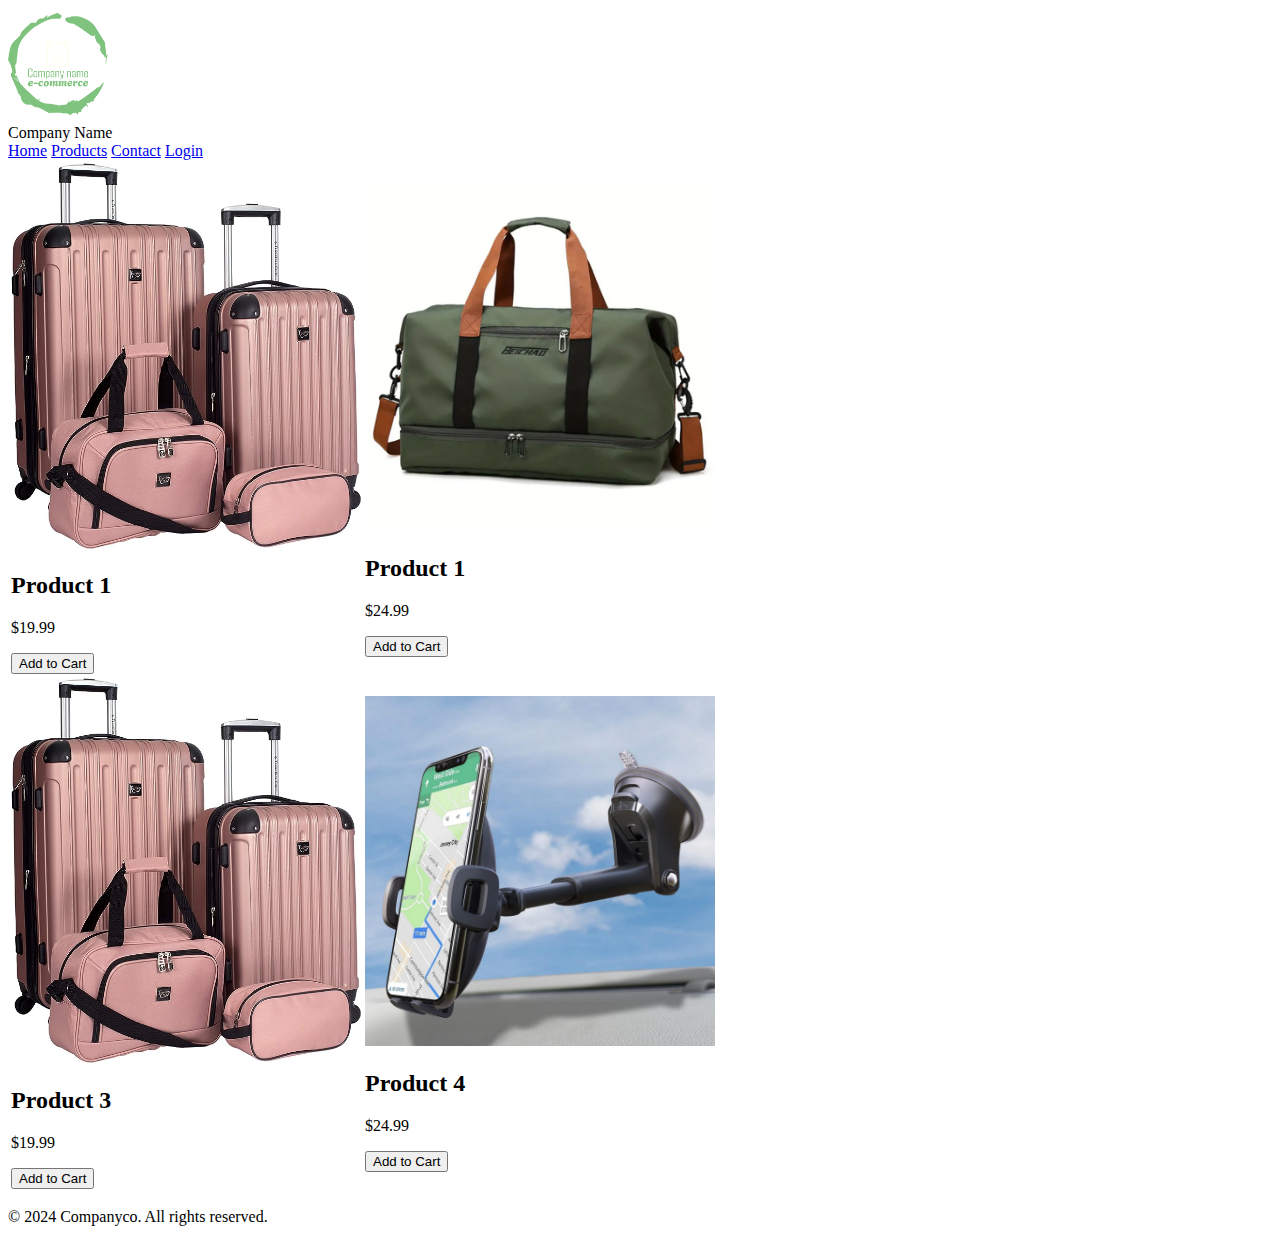
==== products.html @ 77ddd633 "Added provided solution files for Assignment 1" ====
<!-- products.html -->
<!DOCTYPE html>
<html lang="en">
<head>
    <meta charset="UTF-8">
    <meta name="viewport" content="width=device-width, initial-scale=1.0">

    <link rel="stylesheet" href="styles.css">

    <title>Products - ShopifyCo</title>
</head>
<body>
    <!-- Header Section -->
    <header class="header">
        <div class="logo">
			<!-- Logo has been designed by LOGO.com -->
            <img src="logo.png" alt="Company Logo" width = "100">
        </div>
        <div class="company-name">
            Company Name
        </div>
    </header>

    <!-- Navigation Section -->
    <nav>
        <a href="index.html" class="nav-link">Home</a>
        <a href="products.html" class="nav-link">Products</a>
        <a href="contact.html" class="nav-link">Contact</a>
        <a href="login.html" class="nav-link">Login</a> 
    </nav>
    
    <main>
        <section class="product-list">
			<!-- Product Images have been collected by google search -->
            <!-- Display Product 1 and Product 2 in the same line -->
            <table>
				<tr>
					<td>
						<div class="product">
						<img src="product1.jpg" alt="Product 1" width="350">
						<h2>Product 1</h2>
						<p class="price">$19.99</p>
						<button>Add to Cart</button>
						</div> 
					</td>
					<td>
						<div class="product">
						<img src="product2.jpg" alt="Product 2" width="350">
						<h2>Product 1</h2>
						<p class="price">$24.99</p>
						<button>Add to Cart</button>
						</div>
					</td>
				</tr>
				<!-- Display Product 3 and Product 4 in the same line -->
				<tr>
					<td>
						<div class="product">
						<img src="product1.jpg" alt="Product 3" width="350">
						<h2>Product 3</h2>
						<p class="price">$19.99</p>
						<button>Add to Cart</button>
						</div> 
					</td>
					<td>
						<div class="product">
						<img src="product4.jpg" alt="Product 4" width="350">
						<h2>Product 4</h2>
						<p class="price">$24.99</p>
						<button>Add to Cart</button>
						</div>
					</td>
				</tr>
            </table>
            
        </section>
    </main>
    
    <footer class="footer">
        <p>&copy; 2024 Companyco. All rights reserved.</p>
    </footer>
</body>
</html>
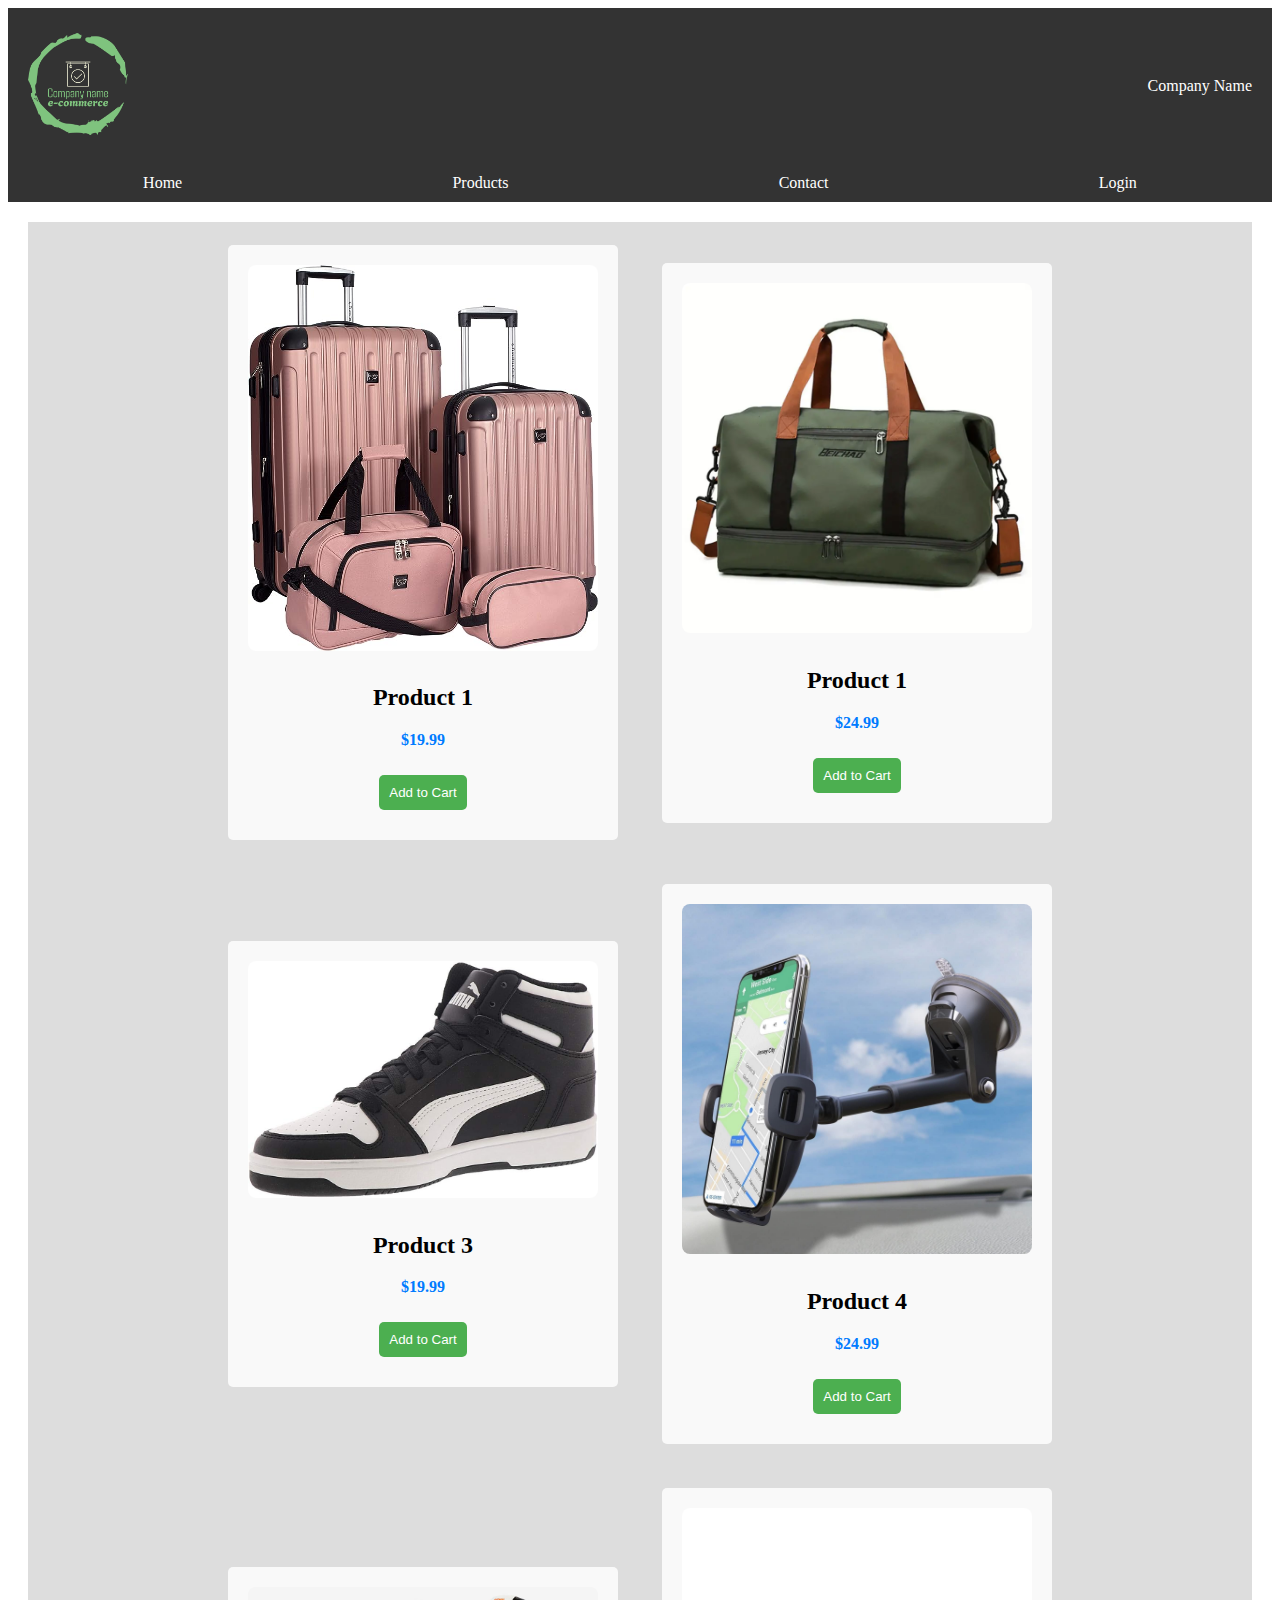
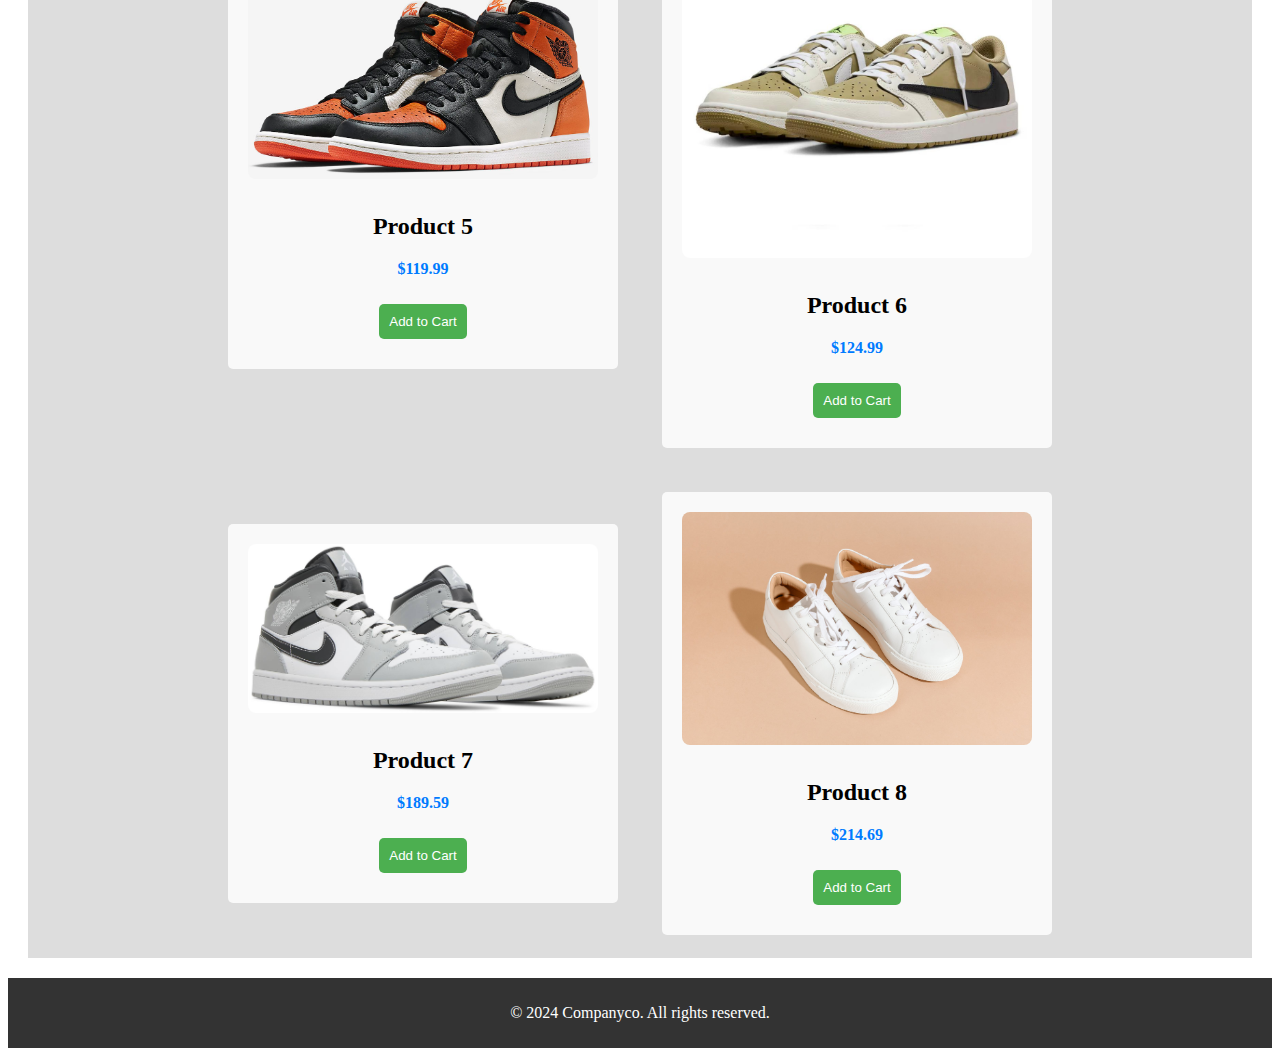
==== commit 4b5abf9b: "did products css" ====
--- a/products.html
+++ b/products.html
@@ -56,7 +56,7 @@
 				<tr>
 					<td>
 						<div class="product">
-						<img src="product1.jpg" alt="Product 3" width="350">
+						<img src="product3.jpg" alt="Product 3" width="350">
 						<h2>Product 3</h2>
 						<p class="price">$19.99</p>
 						<button>Add to Cart</button>
@@ -71,6 +71,43 @@
 						</div>
 					</td>
 				</tr>
+				<tr>
+					<td>
+						<div class="product">
+						<img src="product5.jpeg" alt="Product 5" width="350">
+						<h2>Product 5</h2>
+						<p class="price">$119.99</p>
+						<button>Add to Cart</button>
+						</div> 
+					</td>
+					<td>
+						<div class="product">
+						<img src="product6.jpeg" alt="Product 6" width="350">
+						<h2>Product 6</h2>
+						<p class="price">$124.99</p>
+						<button>Add to Cart</button>
+						</div>
+					</td>
+				</tr>
+				<tr>
+					<td>
+						<div class="product">
+						<img src="product7.jpeg" alt="Product 7" width="350">
+						<h2>Product 7</h2>
+						<p class="price">$189.59</p>
+						<button>Add to Cart</button>
+						</div> 
+					</td>
+					<td>
+						<div class="product">
+						<img src="product8.jpg" alt="Product 8" width="350">
+						<h2>Product 8</h2>
+						<p class="price">$214.69</p>
+						<button>Add to Cart</button>
+						</div>
+					</td>
+				</tr>
+
             </table>
             
         </section>
--- a/styles.css
+++ b/styles.css
@@ -0,0 +1,122 @@
+/* index.html */
+
+.header {
+    background-color: #333;
+    padding: 20px;
+    margin: 0;
+    display: flex;
+    justify-content: space-between;
+    align-items: center;
+}
+
+.logo img {
+    width: 100px;
+}
+
+.company-name {
+    color: white;
+}
+
+nav {
+    background-color: #333;
+    width: 100%;
+    display: flex;
+    justify-content: space-around;
+}
+
+.nav-link {
+    padding: 10px 20px;
+    color: white;
+    text-decoration: none;
+}
+
+main {
+    padding: 20px;
+}
+
+.about-us {
+    background-color: #ddd;
+    padding: 20px;
+    margin: 20px;
+    text-align: center;
+}
+
+.shop-now-btn {
+    background-color: #4CAF50;
+    color: white;
+    padding: 10px;
+    border: none;
+    border-radius: 5px;
+    margin: 20px;
+}
+
+.customer-reviews {
+    background-color: #ddd;
+    padding: 20px;
+    margin: 20px;
+}
+
+.review {
+    margin-bottom: 20px;
+}
+
+.rating {
+    margin-top: 5px;
+}
+
+.footer {
+    background-color: #333;
+    padding: 10px;
+    margin: 0;
+    color: white;
+    text-align: center;
+}
+/* products.html */
+
+.product-list {
+    background-color: #ddd;
+    padding: 0px;
+    margin: 0px;
+    display: flex;
+    flex-wrap: wrap;
+    justify-content: space-around;
+}
+
+.product {
+    background-color: #f9f9f9;
+    padding: 20px;
+    margin: 20px;
+    border-radius: 5px;
+    text-align: center
+}
+
+.product img {
+    max-width: 100%;
+    border-radius: 8px;
+    margin-bottom: 10px;
+}
+
+.price {
+    color: #007BFF;
+    font-weight: bold;
+}
+
+.product:hover {
+    background-color: #ffffff;
+}
+
+.product button {
+    background-color: #4CAF50;
+    color: white;
+    padding: 10px;
+    border: none;
+    border-radius: 5px;
+    margin: 10px;
+    cursor: pointer;
+    transition: background-color 0.3s ease;
+}
+
+.product button:hover {
+    background-color: #45A049;
+}
+
